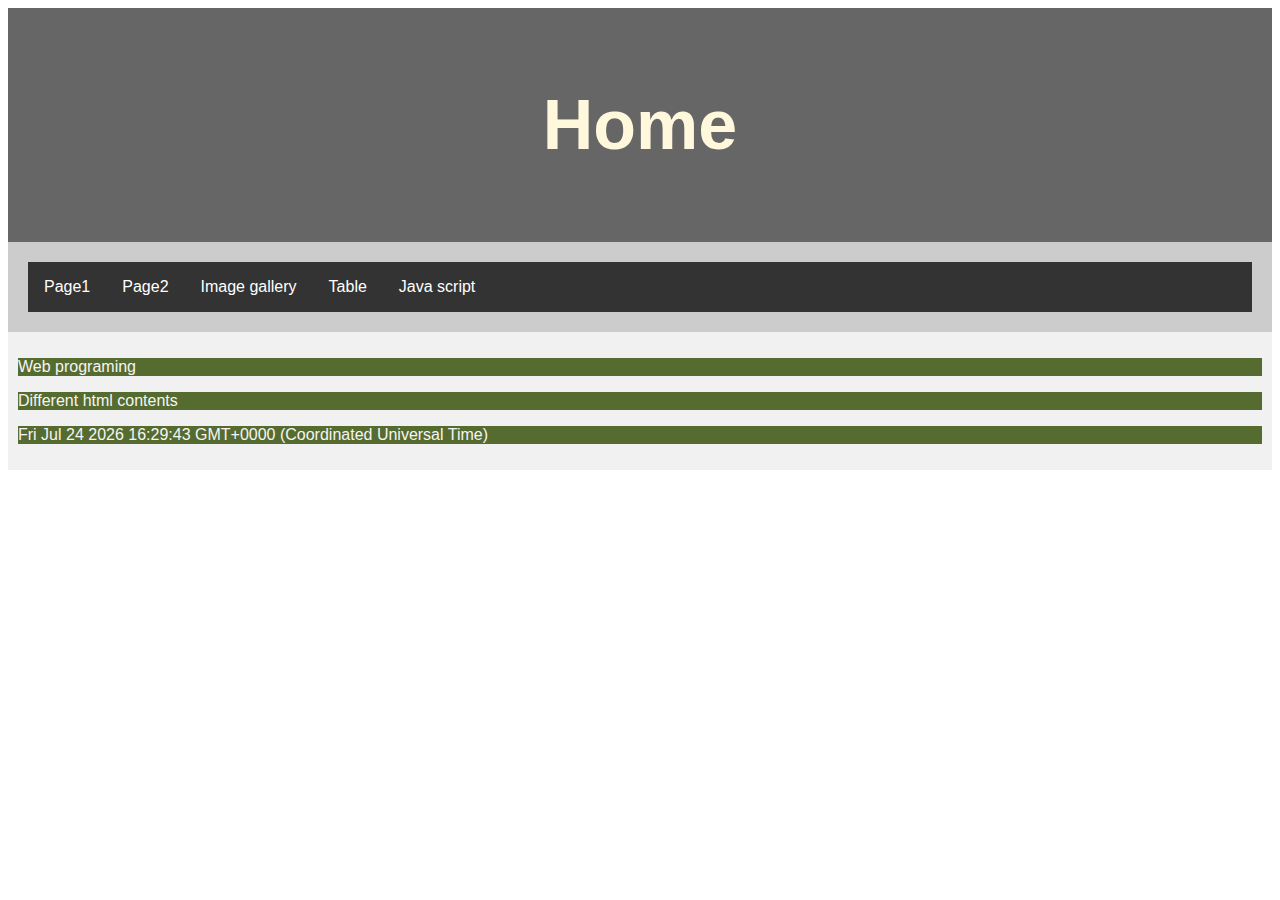
==== index.html @ 243059bb "Add files via upload" ====
<!DOCTYPE html>
<html>
    <head>
        <style>
            ul {
  list-style-type: none;
  margin: 0;
  padding: 0;
  overflow: hidden;
  background-color: #333333;
}

li {
  float: left;
}

li a {
  display: block;
  color: white;
  text-align: center;
  padding: 16px;
  text-decoration: none;
}

li a:hover {
  background-color: #111111;
}
*{
            box-sizing: border-box;
          }
          
          body {
            font-family: Arial, Helvetica, sans-serif;
          }
          
          /* Style the header */
          header {
            background-color: #666;
            padding: 30px;
            text-align: center;
            font-size: 35px;
            color: white;
          }
          
          /* Container for flexboxes */
          section {
            display: -webkit-flex;
            display: flex;
          }
          
          /* Style the navigation menu */
          nav {
            -webkit-flex: 1;
            -ms-flex: 1;
            flex: 1;
            background: #ccc;
            padding: 20px;
          }
          
          /* Style the list inside the menu */
          nav ul {
            list-style-type: none;
            padding: 0;
          }
          
          /* Style the content */
          article {
            -webkit-flex: 3;
            -ms-flex: 3;
            flex: 3;
            background-color: #f1f1f1;
            padding: 10px;
          }
          
          /* Style the footer */
          footer {
            background-color: #777;
            padding: 10px;
            text-align: center;
            color: white;
          }
          
          /* Responsive layout - makes the menu and the content (inside the section) sit on top of each other instead of next to each other */
          @media (max-width: 600px) {
            section {
              -webkit-flex-direction: column;
              flex-direction: column;
            }
          }
        </style>
        <title>Maded by vsc</title>
        <!-- Internal -->
        <!-- External -->
        <link rel="stylesheet" href="style.css">
        <meta  http-equiv="refresh" content="1">
        <meta name="viewport" content="width=device-width, initial-scale=1.0">
        
    </head>
    <body>
        <header><h1 id="home" style="color:cornsilk">Home</h1></header>
        <div>
            <nav><ul>
                    <li><a href="page1.html" target="_blank">Page1</a></li>
                    <li><a href="page2.html" target="_self">Page2</a></li>
                    <li><a href="image_gallery.html" target="_self">Image gallery</a></li>
                    <li><a href="table.html" target="_self">Table</a></li>
                    <li><a href="javascript_exercise.html" target="_self">Java script</a></li>
                </ul></nav>
        </div>
        <div>
            <article>
                    <p>Web programing</p>
                    <p>Different html contents</p>
                    <p id="time">time : </p>
            </article>
        
        <script>
            document.getElementById("time").innerHTML=Date()
        </script>
        </div>
    </body>
</html>
---- style.css ----
h1 { color:blue }
p { background-color:darkolivegreen; color:whitesmoke}
#home {font-family:Arial, Helvetica, sans-serif}
a:link{
    text-decoration:none;
}
a:visited{
    color:lightslategray;
    text-decoration:none;
}
a:hover{
    color:lightcoral;
    text-decoration:underline;
}
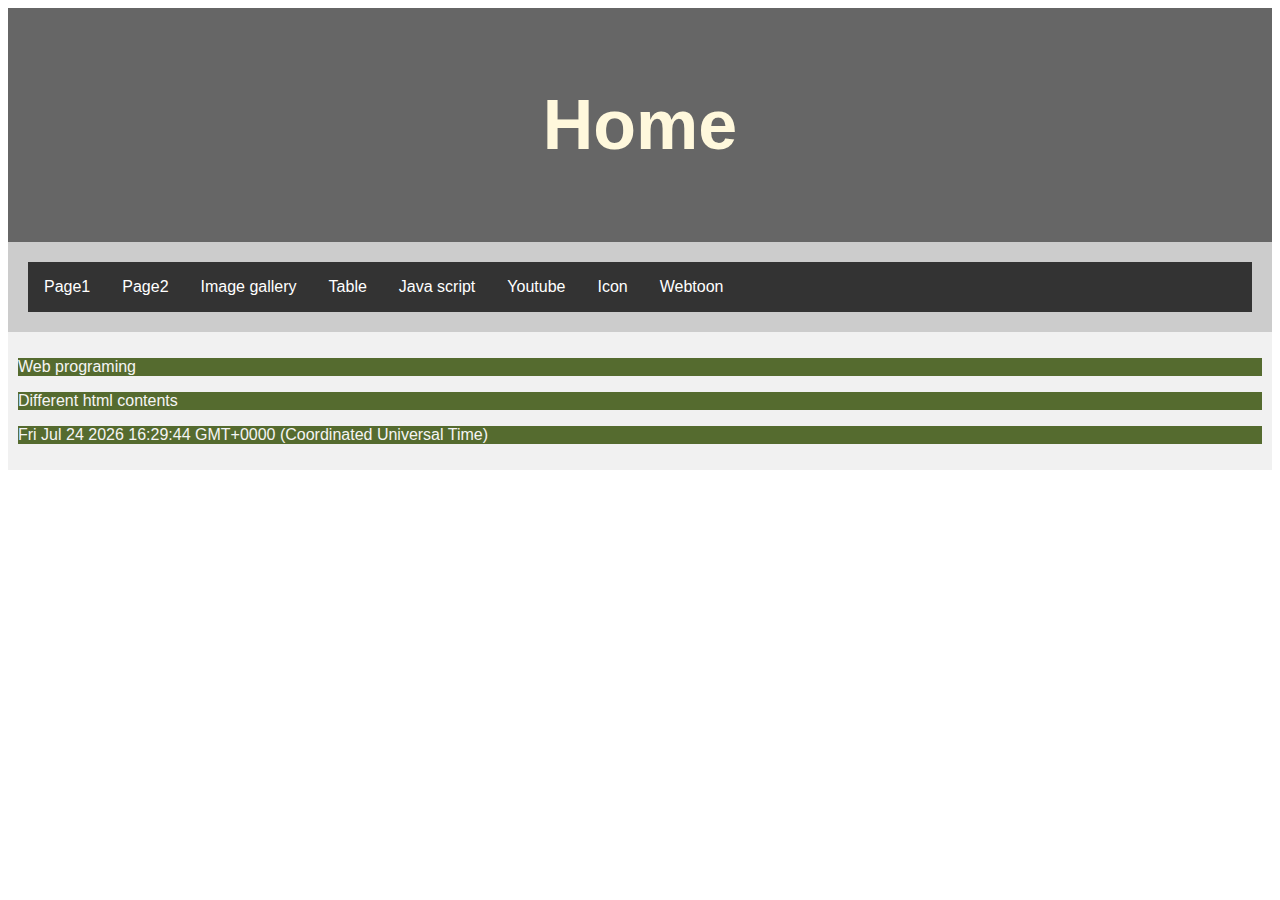
==== commit c4264d52: "Add files via upload" ====
--- a/index.html
+++ b/index.html
@@ -105,6 +105,9 @@
                     <li><a href="image_gallery.html" target="_self">Image gallery</a></li>
                     <li><a href="table.html" target="_self">Table</a></li>
                     <li><a href="javascript_exercise.html" target="_self">Java script</a></li>
+                    <li><a href="youtube.html" target="_self">Youtube</a></li>
+                    <li><a href="icon.html" target="_self">Icon</a></li>
+                    <li><a href="webtoon.html" target="_self">Webtoon</a></li>
                 </ul></nav>
         </div>
         <div>
